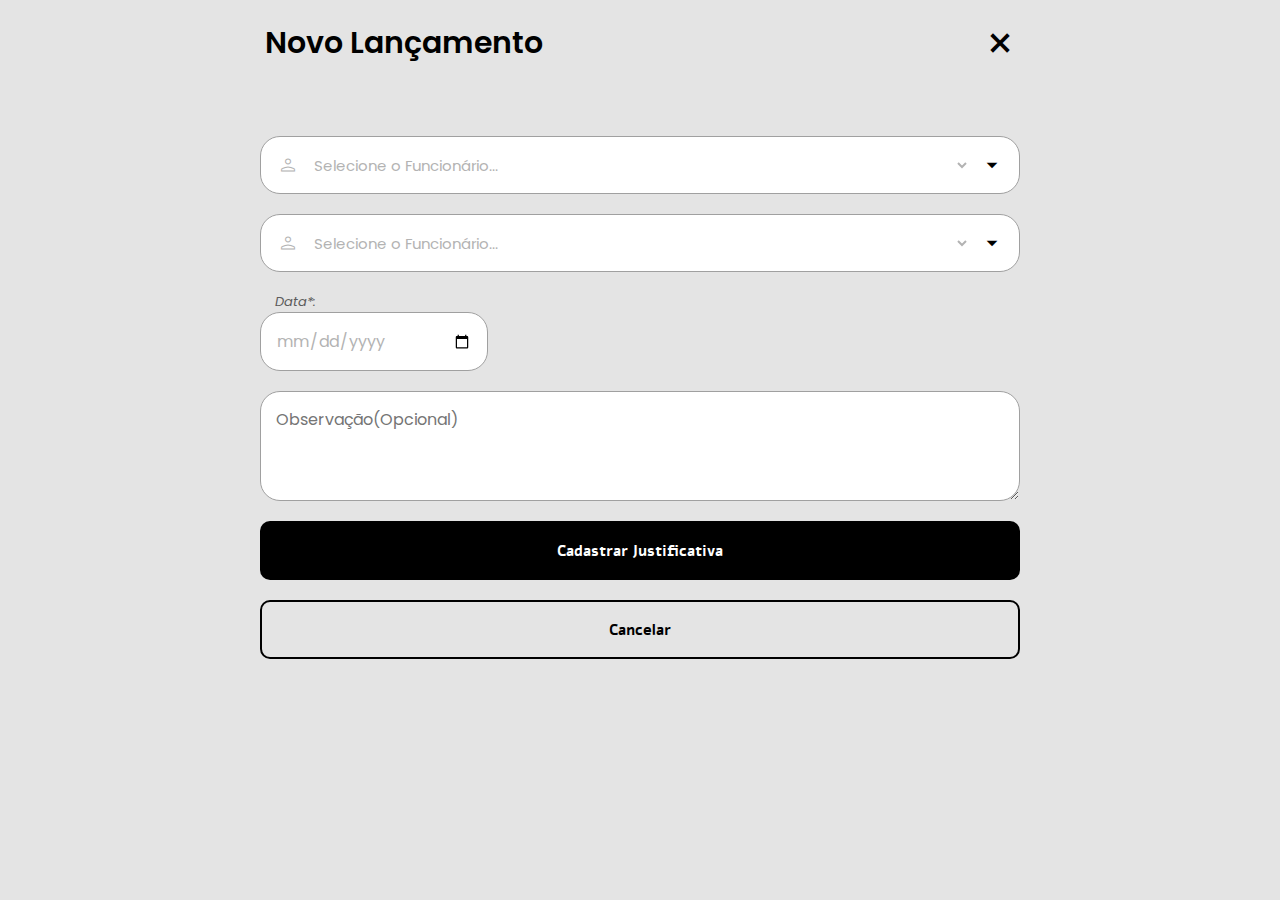
==== pages/adicionarLancamento/adicionarLancamento.html @ f3c9478c "modal excluir lançamento" ====
<!DOCTYPE html>
<html lang="pt-br">
<head>
    <meta charset="UTF-8">
    <meta name="viewport" content="width=device-width, initial-scale=1.0">

    <!-- Google Fonts-->
    <link rel="preconnect" href="https://fonts.googleapis.com">
    <link rel="preconnect" href="https://fonts.gstatic.com" crossorigin>
    <link href="https://fonts.googleapis.com/css2?family=Alef:wght@400;700&family=Poppins:ital,wght@0,100;0,200;0,300;0,400;0,500;0,600;0,700;0,800;0,900;1,100;1,200;1,300;1,400;1,500;1,600;1,700;1,800;1,900&display=swap" rel="stylesheet">

    <!-- Google icons-->
    <link rel="stylesheet" href="https://fonts.googleapis.com/css2?family=Material+Symbols+Outlined:opsz,wght,FILL,GRAD@20..48,100..700,0..1,-50..200" />

    <!-- StyleGlobal -->
    <link rel="stylesheet" href="../../styleGlobal.css">

    <!-- style css -->
    <link rel="stylesheet" href="adicionarLancamento.css">

    <title>Adicionar Lançamento | GerenteFast - Gestão Facilitada...</title>
</head>
<body>
    <header class="header">
        <h4>Novo Lançamento</h4>
        <a href="../home/home.html">
            <span class="material-symbols-outlined">close</span>
        </a>
    </header>

    <form>
        <label for="funcionario" class="input">
            <span class="material-symbols-outlined">person</span>

            <select name="funcionario" id="funcionario">
                <option value="0" disabled selected>Selecione o Funcionário...</option>
                <option value="1">Jose Carlos</option>
                <option value="2">Ailton Neves</option>
                <option value="1">Karla Santos</option>
                <option value="1">Joseane Freitas</option>
            </select>
            <span class="material-symbols-outlined seta">arrow_drop_down</span>
        </label>

        <label for="justificativa" class="input">
            <span class="material-symbols-outlined">person</span>

            <select name="justificativa" id="justificativa">
                <option value="0" disabled selected>Selecione o Funcionário...</option>
                <option value="1">Jose Carlos</option>
                <option value="2">Ailton Neves</option>
                <option value="1">Karla Santos</option>
                <option value="1">Joseane Freitas</option>
            </select>
            <span class="material-symbols-outlined seta">arrow_drop_down</span>
        </label>

        <label for="funcionario" class="date">
            <p>Data*:</p>
            <input type="date" name="date" id="date">
        </label>

        <textarea name="obs" id="obs" placeholder="Observação(Opcional)"></textarea>

        <div class="divButtons">
            <button type="button" class="btnSalvar">
                <p>Cadastrar Justificativa</p>
            </button>
            <a href="../home/home.html" class="btnCancelar">
                <p>Cancelar</p>
            </a>
        </div>
    </form>
</body>
</html>
---- styleGlobal.css ----
*{
    padding: 0;
    margin: 0;
    box-sizing: border-box;
    font-family: 'Poppins', sans-serif;
}
body{
    background: #E4E4E4;
}
input, textarea{
    font-size: 16px;
    background: rgb(236, 236, 236);
    border: 1px solid rgb(160, 160, 160);
    border-radius: 20px;
}
select{
    font-size: 16px;
    background: rgb(236, 236, 236);
    border: 1px solid rgb(160, 160, 160);
    border-radius: 10px;
}
input:focus, select:focus, textarea:focus{
    outline: 0;
}
button{
    border: none;
    background: transparent;
    color: black;
}
button:hover{
    cursor: pointer;
}
a{
    text-decoration: none;
    color: black;
}
input[type='date'], select{
    color: #b3b3b3;
}
select{
    border: none;
}

/* ----------- Header Geral ----------- */

.header{
    margin: 0 auto;
    max-width: 800px;
    display: flex;
    justify-content: space-between;
    align-items: center;
    padding: 20px 25px;
}
.header h4{
    font-size: 30px;
    font-weight: 600;
}
.header a{
    display: flex;
}
.header a > span{
    font-size: 30px;
    font-weight: 800;
}

/* -------- footer ---------- */
.footer{
    display: flex;
    flex-direction: column;
    justify-content: center;
    padding: 20px 0;
    border-top: 1px solid rgb(206, 206, 206);
}
.footer p{
    display: inline-block;
    text-align: center;
    width: 100%;
    max-width: 800px;
    margin: 0 auto;
    padding: 0 20px;
    font-size: 7px;
    color: rgb(66, 66, 66);
}

@media(min-width: 800px){
    .footer p{
        font-size: 12px;
        text-align: left;
    }
}
---- pages/adicionarLancamento/adicionarLancamento.css ----
form{
    padding: 0 20px;
    max-width: 800px;
    margin: 50px auto 30px auto;
    display: flex;
    flex-direction: column;
    gap: 20px;
}        
form .input{
    width: 100%;
    height: 58px;
    display: flex;
    gap: 10px;
    align-items: center;
    background: white;
    padding: 0 15px;
    border-radius: 20px;
    border: 1px solid rgb(160, 160, 160);
}        
form .input span{
    display: flex;
    align-items: center;
    height: 100%;
    color: #b3b3b3;
    font-weight: 200;
}        
form .input .seta{
    color: black;
    font-weight: 500;
}        
form .input select{
    width: 100%;
    height: 100%;
    font-size: 15px;
    background: transparent; 
}        
form .date{
    width: 30%;
}
form .date p{
    font-size: 13px;
    color: #5c5c5c;
    font-style: italic;
    margin-left: 15px;
}
form .date input{
    width: 100%;
    height: 59px;
    padding: 0 15px;
    background: white;
}
form textarea{
    max-width: 100%;
    max-height: 110px;
    min-width: 100%;
    min-height: 110px;
    padding: 15px;
    background: white;
}
form .divButtons{
    display: flex;
    gap: 20px;
    flex-direction: column;
}
form .divButtons button, form .divButtons a{
    display: flex;
    justify-content: center;
    align-items: center;
    height: 59px;
    border-radius: 10px;
}
form .divButtons button p{
    font-size: 15px;
    font-weight: 600;
    font-family: 'Alef', sans-serif;
}
form .divButtons .btnSalvar{
    background: black;
    color: white;
}
form .divButtons .btnCancelar{
    border: 2px solid black;
}
form .divButtons .btnCancelar p{
    font-size: 15px;
    font-weight: 600;
    font-family: 'Alef', sans-serif;
}
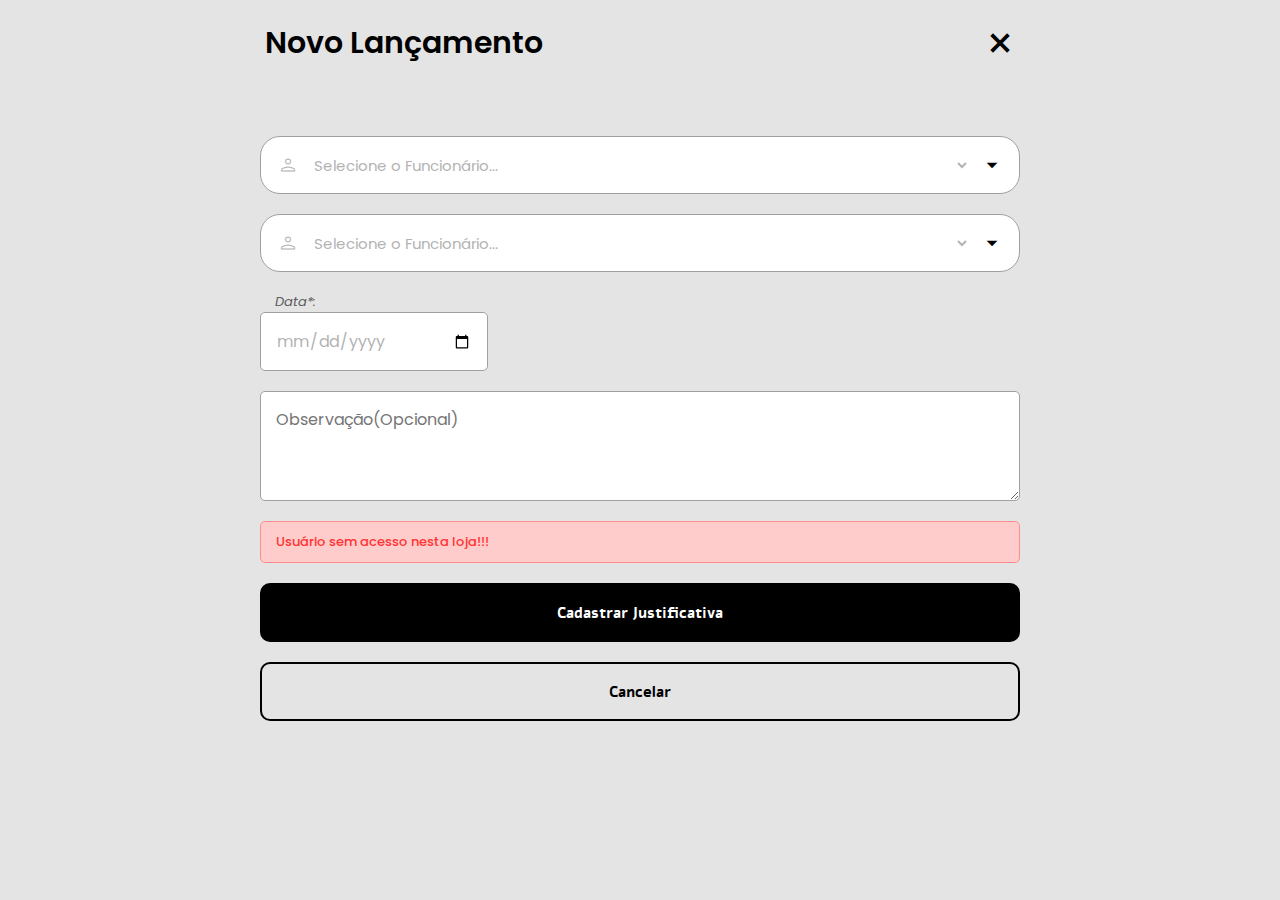
==== commit 01f37c58: "criacao layout info funcionarios" ====
--- a/pages/adicionarLancamento/adicionarLancamento.html
+++ b/pages/adicionarLancamento/adicionarLancamento.html
@@ -62,6 +62,10 @@
 
         <textarea name="obs" id="obs" placeholder="Observação(Opcional)"></textarea>
 
+        <div class="divErro">
+            <p>Usuário sem acesso nesta loja!!!</p>
+        </div>
+
         <div class="divButtons">
             <button type="button" class="btnSalvar">
                 <p>Cadastrar Justificativa</p>
--- a/styleGlobal.css
+++ b/styleGlobal.css
@@ -9,15 +9,15 @@
 }
 input, textarea{
     font-size: 16px;
-    background: rgb(236, 236, 236);
+    background: rgb(247, 247, 247);
     border: 1px solid rgb(160, 160, 160);
-    border-radius: 20px;
+    border-radius: 5px;
 }
 select{
     font-size: 16px;
-    background: rgb(236, 236, 236);
+    background: rgb(247, 247, 247);
     border: 1px solid rgb(160, 160, 160);
-    border-radius: 10px;
+    border-radius: 5px;
 }
 input:focus, select:focus, textarea:focus{
     outline: 0;
--- a/pages/adicionarLancamento/adicionarLancamento.css
+++ b/pages/adicionarLancamento/adicionarLancamento.css
@@ -88,6 +88,22 @@
 }
 
 
+/* -------- Div erro ------- */
+.divErro{
+    padding: 10px 15px;
+    border-radius: 5px;
+    background: rgb(255, 204, 204);
+    border: 1px solid rgb(255, 142, 142);
+    color: rgb(255, 52, 52);
+    font-size: 18px;
+    transition: 500ms;
+}
+.divErro p{
+    font-size: 13px;
+    font-weight: 500;
+}
 
 
 
+
+
